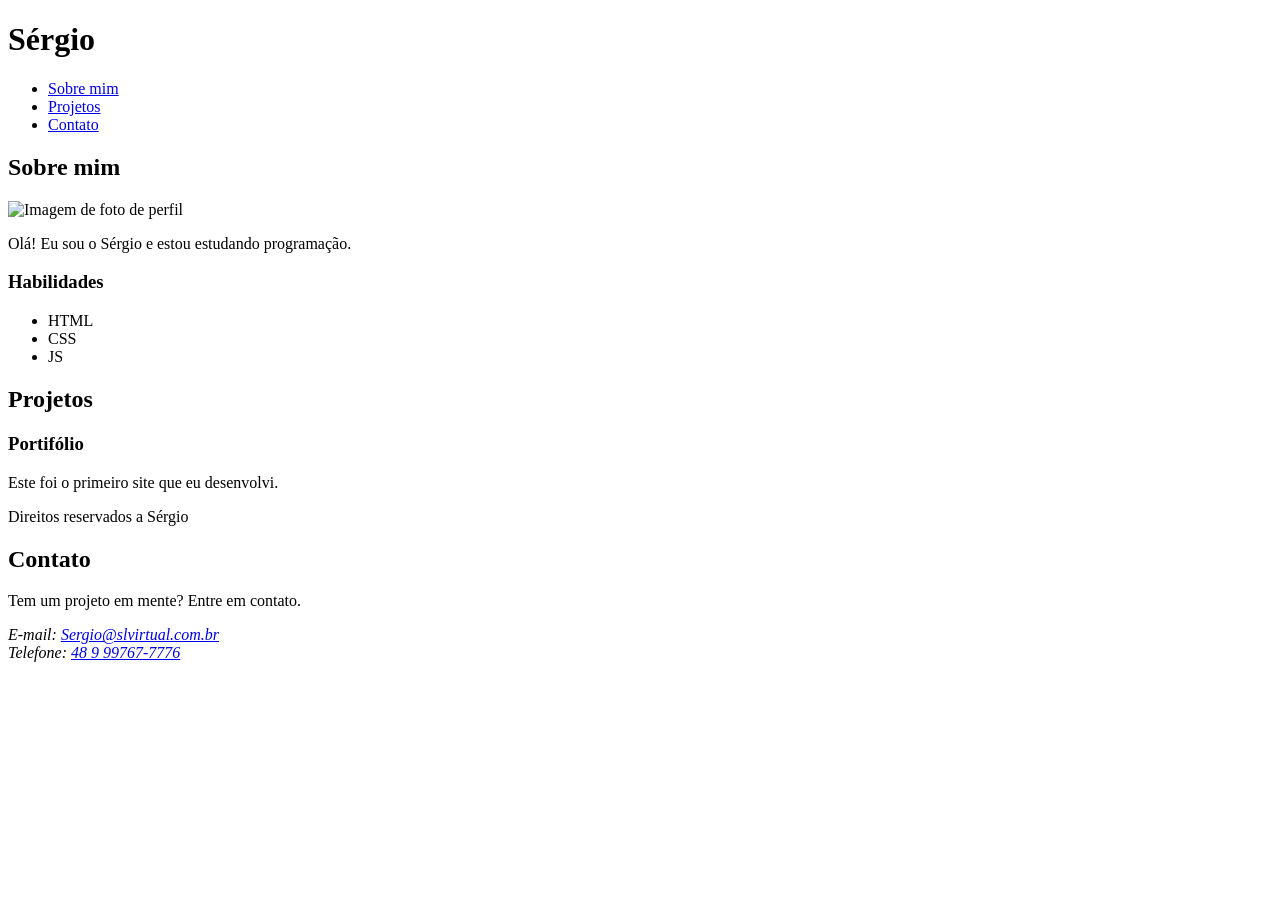
==== index.html @ 24c41ae6 "Create index.html Iniciando o projeto" ====
<!DOCTYPE html>
<html lang="pt-br">
<head>
    <meta charset="UTF-8">
    <meta name="viewport" content="width=device-width, initial-scale=1.0">
    <title>Curso SC TEC</title>
</head>
<body>


    <header color="blue">
        <h1>Sérgio</h1>

        <nav> <!-- Seção de navegação do site.-->
            <ul> <!-- Lista não ordenada para links do nosso menu. -->
                <li><a href="#sobre">Sobre mim</a></li>
                <li><a href="#projeto">Projetos</a></li>
                <li><a href="#contato">Contato</a></li>
                
            </ul>
        </nav>

    </header>
    
    <section id="sobre">

        <h2>Sobre mim</h2>

        <img src="/img/homem-de-negocios.png" alt="Imagem de foto de perfil" title="Imagem de perfil">

        <article>

            <p>Olá! Eu sou o Sérgio e estou estudando programação.</p>

        </article>

        <aside>

            <h3>Habilidades</h3>

            <ul>
                <li>HTML</li>
                <li>CSS</li>
                <li>JS</li>
            </ul>

        </aside>
    </section>

    <section id="projeto">

        <h2>Projetos</h2>

        <article>

            <h3>Portifólio</h3>

            <p>Este foi o primeiro site que eu desenvolvi.</p>

        </article>

    </section>

    <footer>
        <p>Direitos reservados a Sérgio</p>

        <section id="contato">

            <h2>Contato</h2>

            <p>Tem um projeto em mente? Entre em contato.</p>

            <address>
                E-mail: <a href="mailto:sergio@slvirtual.com.br">Sergio@slvirtual.com.br</a> <br>
                Telefone: <a href="tel:+55489997677776">48 9 99767-7776</a>
            </address>

        </section>
    </footer>
</body>
</html>
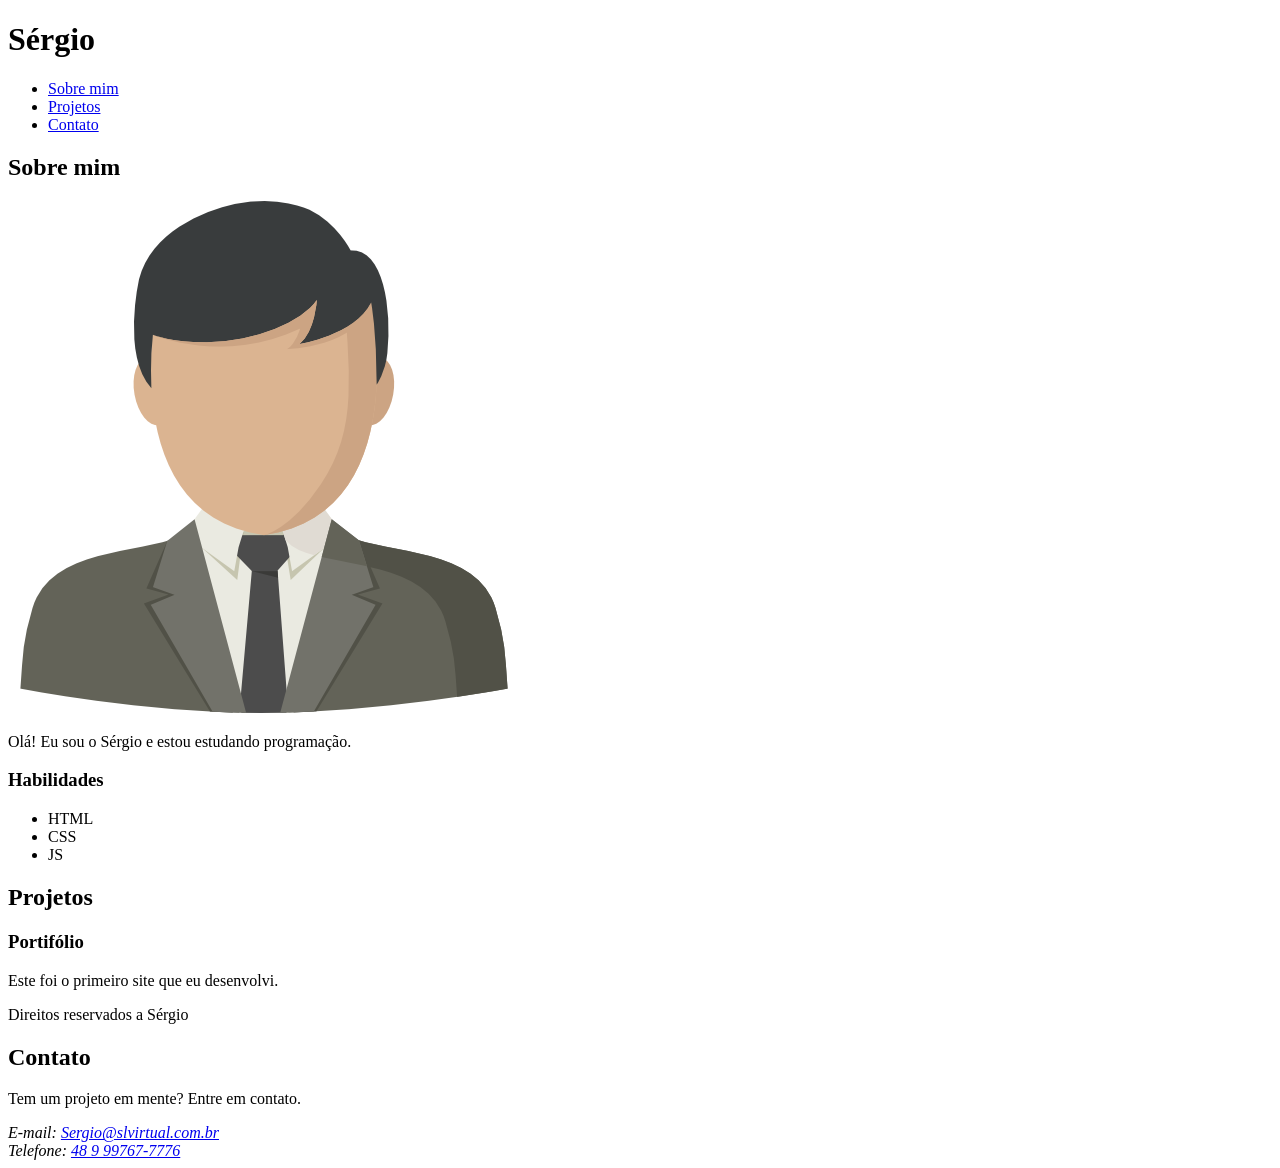
==== commit d08c3ef4: "Atualizando Subindo imagem para o site" ====
--- a/index.html
+++ b/index.html
@@ -8,7 +8,7 @@
 <body>
 
 
-    <header color="blue">
+    <header>
         <h1>Sérgio</h1>
 
         <nav> <!-- Seção de navegação do site.-->
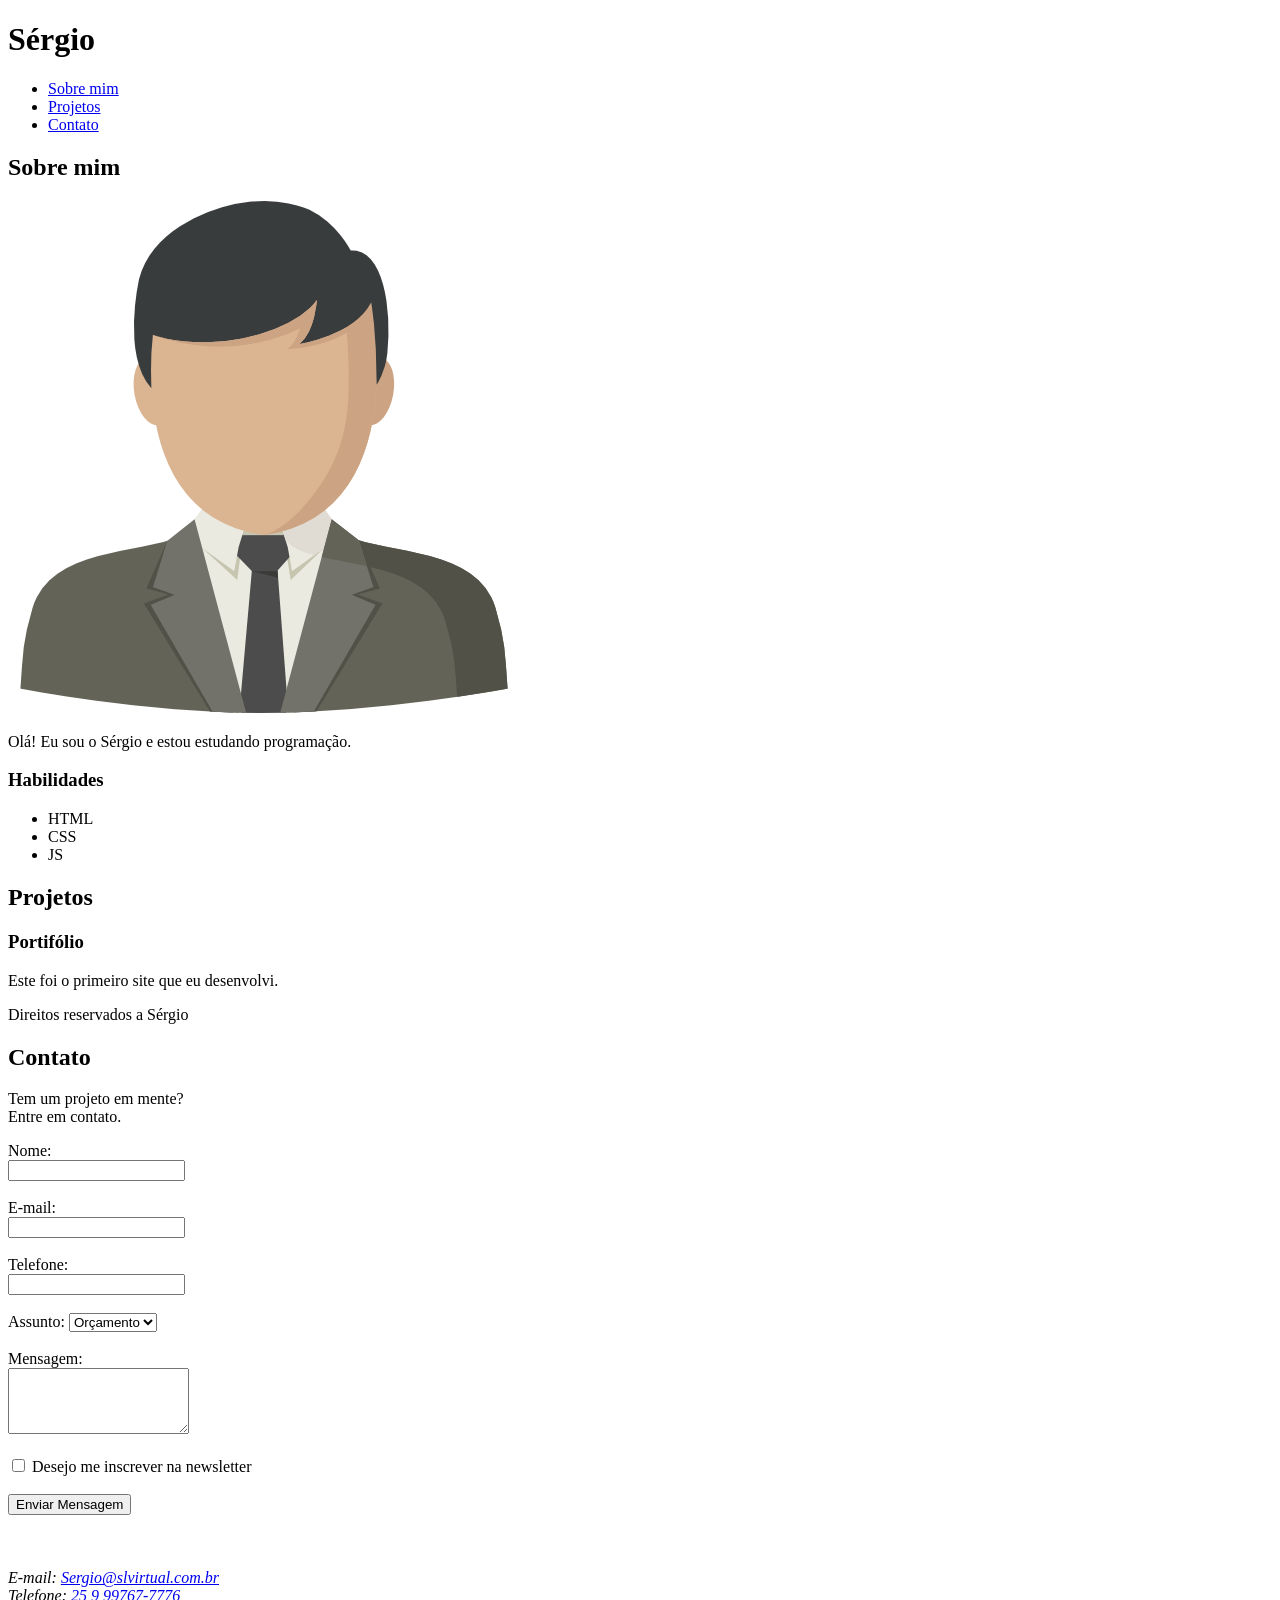
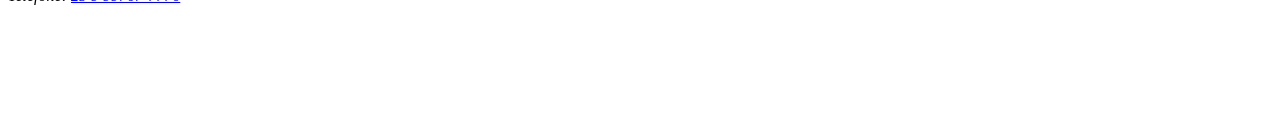
==== commit 0fb495a4: "Aula04 Formulários e Entrada de Dados." ====
--- a/index.html
+++ b/index.html
@@ -68,11 +68,38 @@
 
             <h2>Contato</h2>
 
-            <p>Tem um projeto em mente? Entre em contato.</p>
+            <p>Tem um projeto em mente? <br>Entre em contato.</p>
+
+            <form action="" method="POST">
+                <label for="name">Nome:</label><br>
+                <input type="text" id="name" name="name" required><br><br>
+
+                <label for="email">E-mail:</label><br>
+                <input type="email" id="email" name="_replyto" required><br><br>
+
+                <label for="telefone">Telefone:</label><br>
+                <input type="tel" id="telefone" name="telefone" required><br><br>
+
+                <label for="assunto">Assunto: </label>
+                <select name="assunto" id="assunto">
+                    <option value="orcamento">Orçamento</option>
+                    <option value="duvida">Dúvida</option>
+                    <option value="outro">Outro</option>
+                </select><br><br>
+
+                <label for="message">Mensagem:</label><br>
+                <textarea id="message" name="message" rows="4" required></textarea><br><br>
+
+                <input type="checkbox" id="inscricao" name="inscricao" value="sim">
+                <label for="inscricao">Desejo me inscrever na newsletter</label><br><br>
+
+
+                <button type="submit">Enviar Mensagem</button><br><br><br><br>
+            </form>
 
             <address>
                 E-mail: <a href="mailto:sergio@slvirtual.com.br">Sergio@slvirtual.com.br</a> <br>
-                Telefone: <a href="tel:+55489997677776">48 9 99767-7776</a>
+                Telefone: <a href="tel:+55259997677776">25 9 99767-7776</a><br><br><br><br><br><br><br><br>
             </address>
 
         </section>
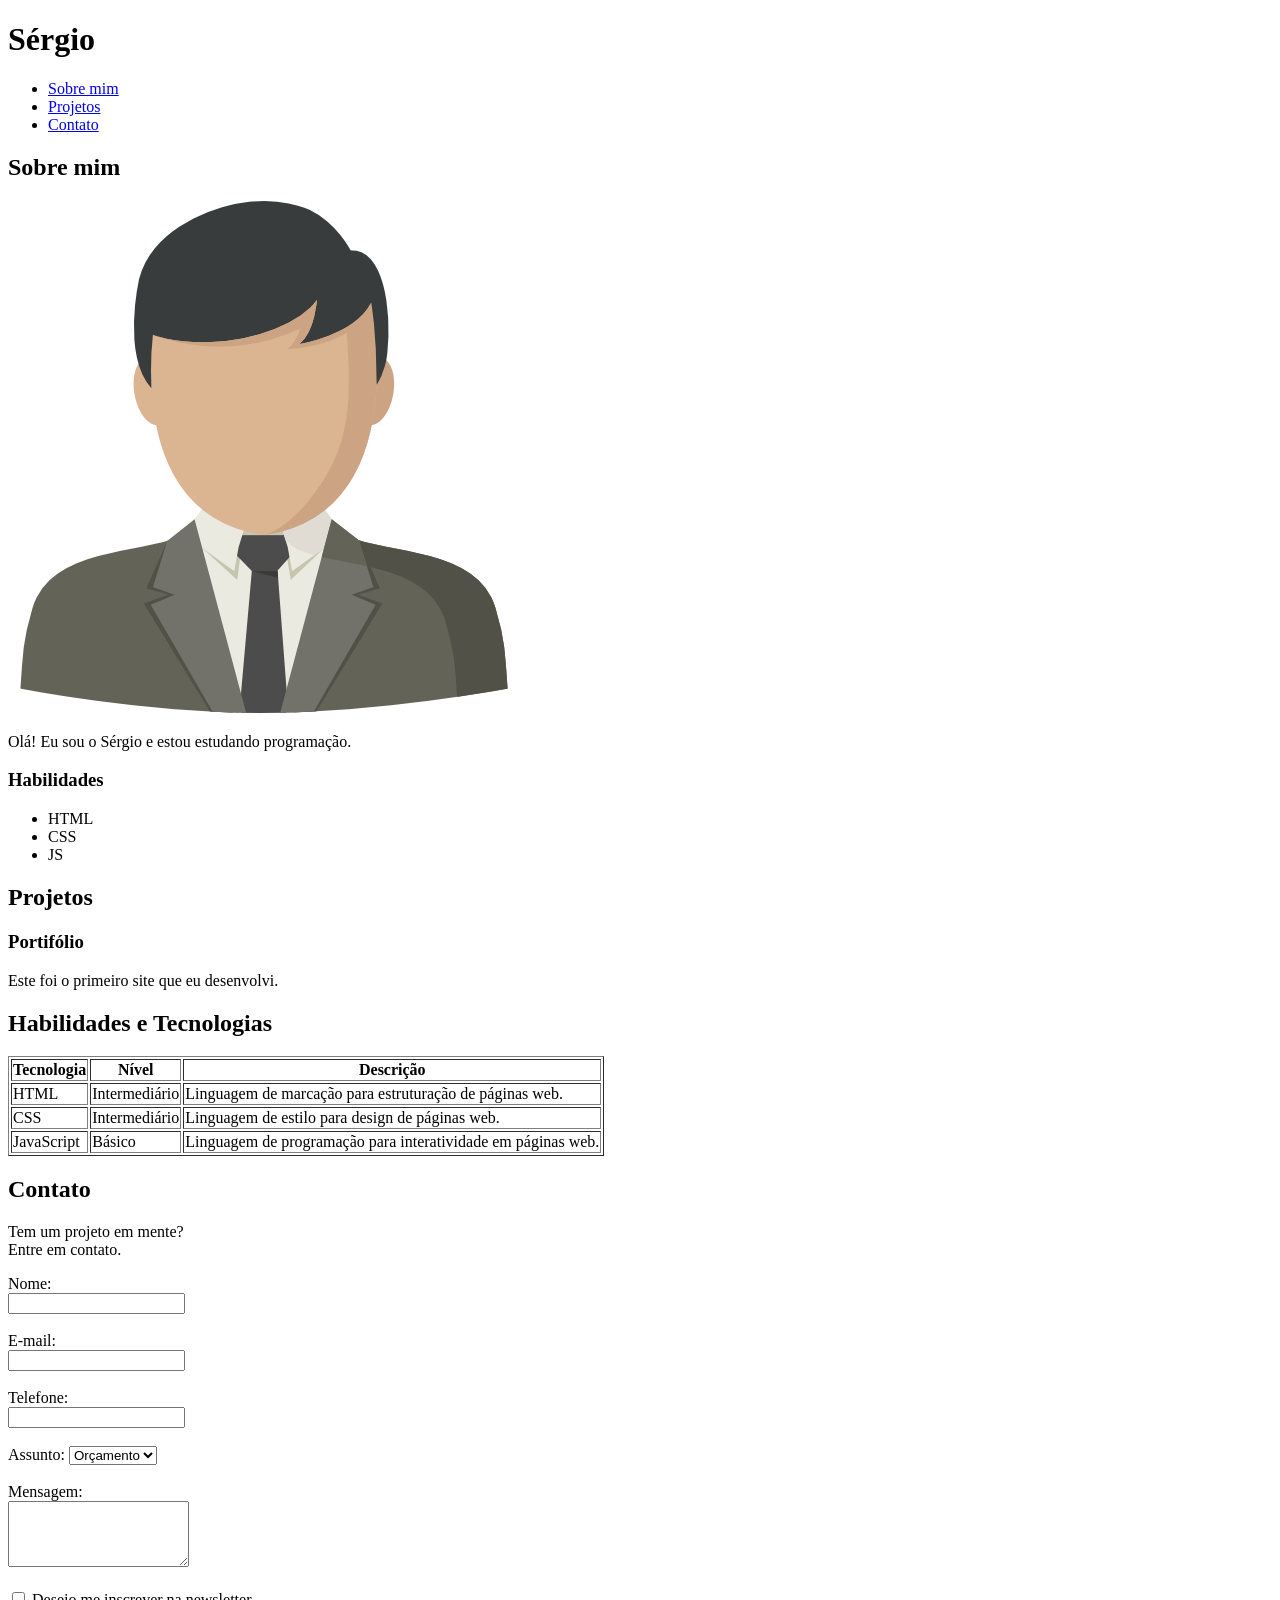
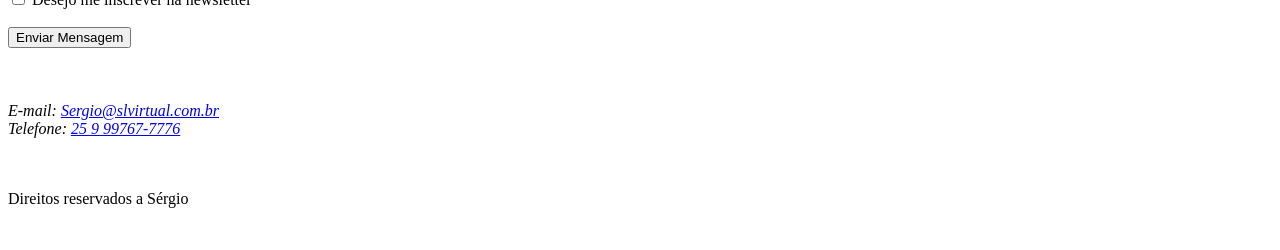
==== commit 85882cd5: "Aula05 Tabelas e estrutura de dados" ====
--- a/index.html
+++ b/index.html
@@ -61,8 +61,41 @@
 
     </section>
 
+    <section id="habilidades">
+
+        <h2>Habilidades e Tecnologias</h2>
+
+
+        <table border="1">
+            <thead>
+                <tr>
+                    <th>Tecnologia</th>
+                    <th>Nível</th>
+                    <th>Descrição</th>
+                </tr>
+            </thead>
+
+            <tbody>
+                <tr>
+                    <td>HTML</td>
+                    <td>Intermediário</td>
+                    <td> Linguagem de marcação para estruturação de páginas web.</td>
+                </tr>
+                <tr>
+                    <td>CSS</td>
+                    <td>Intermediário</td>
+                    <td> Linguagem de estilo para design de páginas web.</td>
+                </tr>
+                <tr>
+                    <td>JavaScript</td>
+                    <td>Básico</td>
+                    <td> Linguagem de programação para interatividade em páginas web.</td>
+                </tr>
+            </tbody>
+        </table>
+    </section>
+
     <footer>
-        <p>Direitos reservados a Sérgio</p>
 
         <section id="contato">
 
@@ -99,10 +132,13 @@
 
             <address>
                 E-mail: <a href="mailto:sergio@slvirtual.com.br">Sergio@slvirtual.com.br</a> <br>
-                Telefone: <a href="tel:+55259997677776">25 9 99767-7776</a><br><br><br><br><br><br><br><br>
+                Telefone: <a href="tel:+55259997677776">25 9 99767-7776</a><br><br><br>
             </address>
 
         </section>
+
+        <p>Direitos reservados a Sérgio</p><br>
+
     </footer>
 </body>
 </html>
